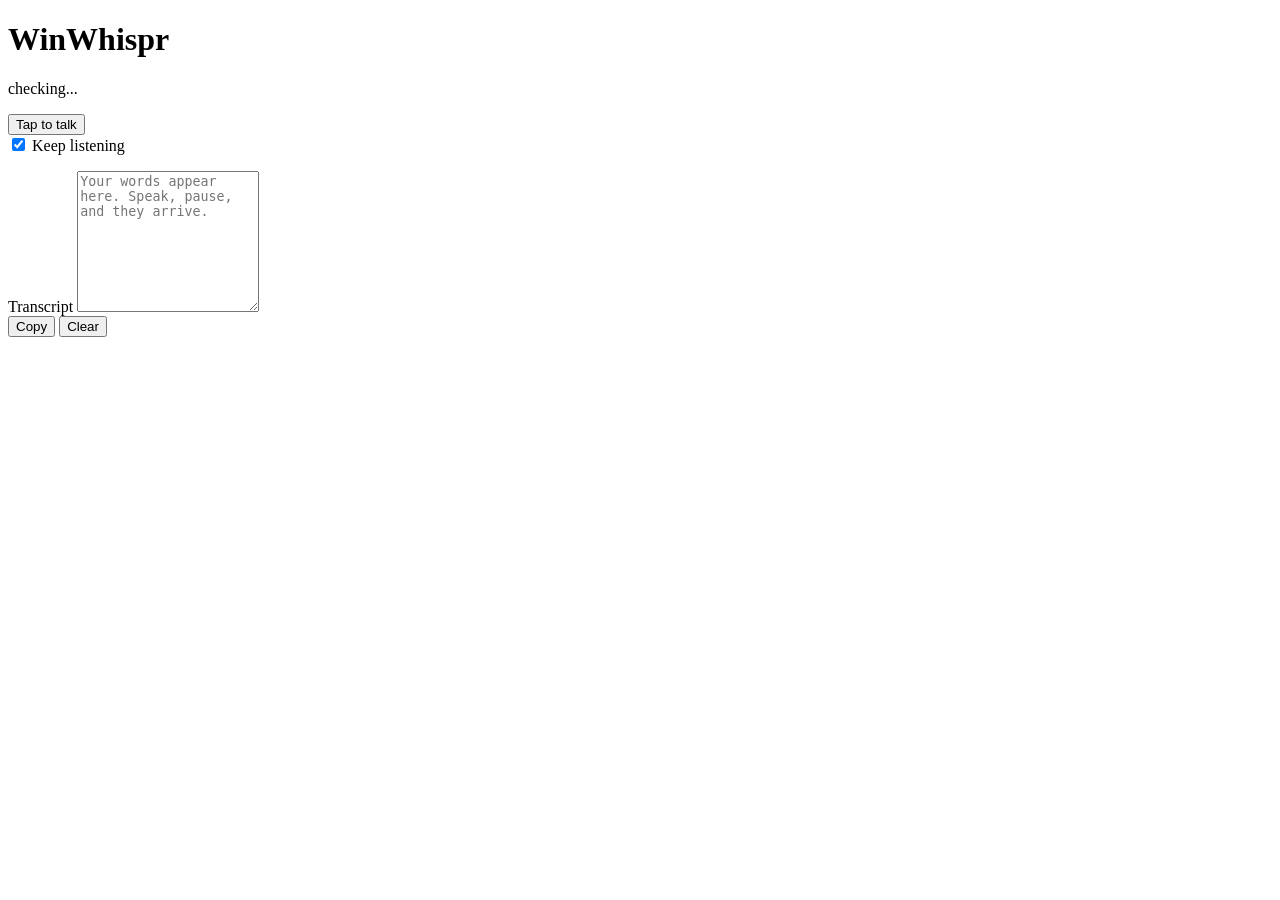
==== core/web/static/index.html @ 9258898d "feat: dictate from a browser, with the browser's own speech engine A second way into WinWhispr: a pa" ====
<!doctype html>
<html lang="en">
<head>
<meta charset="utf-8">
<meta name="viewport" content="width=device-width, initial-scale=1, viewport-fit=cover">
<meta name="theme-color" content="#0a0c12">
<title>WinWhispr</title>
<link rel="stylesheet" href="/static/style.css">
</head>
<body>
<main>
  <header>
    <div class="brand">
      <span class="mark" aria-hidden="true"></span>
      <div>
        <h1>WinWhispr</h1>
        <p class="engine" id="engine">checking...</p>
      </div>
    </div>
  </header>

  <button id="talk" class="talk" aria-live="polite">
    <span class="waveform" id="waveform" aria-hidden="true"></span>
    <span class="talk-label" id="talk-label">Tap to talk</span>
  </button>

  <div class="toggles">
    <label class="toggle">
      <input type="checkbox" id="continuous" checked>
      <span>Keep listening</span>
    </label>
    <label class="toggle" id="autosend-wrap" hidden>
      <input type="checkbox" id="autosend">
      <span>Type on PC</span>
    </label>
  </div>

  <p class="status" id="status" role="status"></p>

  <label class="field">
    <span class="field-label">Transcript</span>
    <textarea id="text" rows="9" placeholder="Your words appear here. Speak, pause, and they arrive."></textarea>
  </label>

  <div class="actions">
    <button id="send" class="primary" hidden>Send to PC</button>
    <button id="copy" class="ghost">Copy</button>
    <button id="clear" class="ghost">Clear</button>
  </div>
</main>
<script type="module" src="/static/ui.js"></script>
</body>
</html>
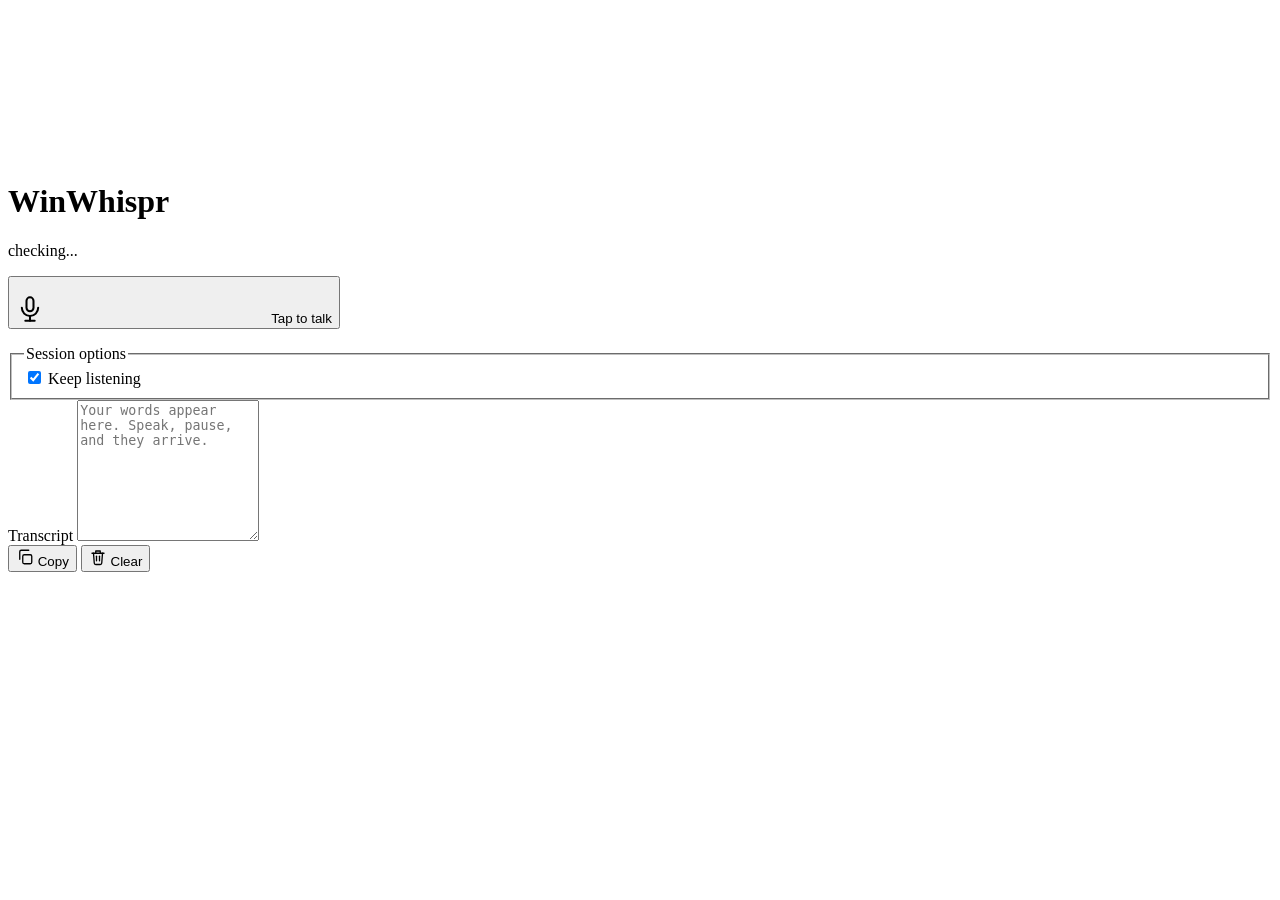
==== commit 627d5b11: "refactor(web-ui): rebuild dictation page markup and token-based CSS Task 1 of the web UI refactor. i" ====
--- a/core/web/static/index.html
+++ b/core/web/static/index.html
@@ -8,8 +8,35 @@
 <link rel="stylesheet" href="/static/style.css">
 </head>
 <body>
-<main>
-  <header>
+<svg hidden aria-hidden="true">
+  <symbol id="icon-mic" viewBox="0 0 24 24" fill="none" stroke="currentColor" stroke-width="1.75" stroke-linecap="round" stroke-linejoin="round">
+    <rect x="9" y="2" width="6" height="12" rx="3"></rect>
+    <path d="M5 11a7 7 0 0 0 14 0"></path>
+    <line x1="12" y1="18" x2="12" y2="22"></line>
+    <line x1="8" y1="22" x2="16" y2="22"></line>
+  </symbol>
+  <symbol id="icon-stop" viewBox="0 0 24 24" fill="none" stroke="currentColor" stroke-width="1.75" stroke-linecap="round" stroke-linejoin="round">
+    <rect x="6" y="6" width="12" height="12" rx="2"></rect>
+  </symbol>
+  <symbol id="icon-copy" viewBox="0 0 24 24" fill="none" stroke="currentColor" stroke-width="1.75" stroke-linecap="round" stroke-linejoin="round">
+    <rect x="9" y="9" width="12" height="12" rx="2"></rect>
+    <path d="M5 15V5a2 2 0 0 1 2-2h10"></path>
+  </symbol>
+  <symbol id="icon-trash" viewBox="0 0 24 24" fill="none" stroke="currentColor" stroke-width="1.75" stroke-linecap="round" stroke-linejoin="round">
+    <path d="M4 7h16"></path>
+    <path d="M9 7V4h6v3"></path>
+    <path d="M6 7l1 13a2 2 0 0 0 2 2h6a2 2 0 0 0 2-2l1-13"></path>
+    <line x1="10" y1="11" x2="10" y2="17"></line>
+    <line x1="14" y1="11" x2="14" y2="17"></line>
+  </symbol>
+  <symbol id="icon-send" viewBox="0 0 24 24" fill="none" stroke="currentColor" stroke-width="1.75" stroke-linecap="round" stroke-linejoin="round">
+    <line x1="22" y1="2" x2="11" y2="13"></line>
+    <path d="M22 2 15 22l-4-9-9-4 20-7Z"></path>
+  </symbol>
+</svg>
+
+<div class="page">
+  <header class="app-header">
     <div class="brand">
       <span class="mark" aria-hidden="true"></span>
       <div>
@@ -19,35 +46,48 @@
     </div>
   </header>
 
-  <button id="talk" class="talk" aria-live="polite">
-    <span class="waveform" id="waveform" aria-hidden="true"></span>
-    <span class="talk-label" id="talk-label">Tap to talk</span>
-  </button>
+  <main>
+    <button id="talk" class="talk" type="button" aria-pressed="false" aria-describedby="status">
+      <svg class="talk-icon" width="28" height="28" aria-hidden="true"><use href="#icon-mic"></use></svg>
+      <canvas id="waveform" class="waveform" width="220" height="44" aria-hidden="true"></canvas>
+      <span class="talk-label" id="talk-label">Tap to talk</span>
+    </button>
 
-  <div class="toggles">
-    <label class="toggle">
-      <input type="checkbox" id="continuous" checked>
-      <span>Keep listening</span>
+    <p class="status" id="status" role="status" aria-live="polite"></p>
+
+    <fieldset class="toggles">
+      <legend class="sr-only">Session options</legend>
+      <label class="toggle" for="continuous">
+        <input type="checkbox" id="continuous" checked>
+        <span>Keep listening</span>
+      </label>
+      <label class="toggle" id="autosend-wrap" for="autosend" hidden>
+        <input type="checkbox" id="autosend">
+        <span>Type on PC</span>
+      </label>
+    </fieldset>
+
+    <label class="field" for="text">
+      <span class="field-label">Transcript</span>
+      <textarea id="text" rows="9" placeholder="Your words appear here. Speak, pause, and they arrive."></textarea>
     </label>
-    <label class="toggle" id="autosend-wrap" hidden>
-      <input type="checkbox" id="autosend">
-      <span>Type on PC</span>
-    </label>
-  </div>
+  </main>
 
-  <p class="status" id="status" role="status"></p>
-
-  <label class="field">
-    <span class="field-label">Transcript</span>
-    <textarea id="text" rows="9" placeholder="Your words appear here. Speak, pause, and they arrive."></textarea>
-  </label>
-
-  <div class="actions">
-    <button id="send" class="primary" hidden>Send to PC</button>
-    <button id="copy" class="ghost">Copy</button>
-    <button id="clear" class="ghost">Clear</button>
-  </div>
-</main>
+  <footer class="actions">
+    <button id="send" class="primary" type="button" hidden>
+      <svg width="18" height="18" aria-hidden="true"><use href="#icon-send"></use></svg>
+      <span>Send to PC</span>
+    </button>
+    <button id="copy" class="ghost" type="button">
+      <svg width="18" height="18" aria-hidden="true"><use href="#icon-copy"></use></svg>
+      <span>Copy</span>
+    </button>
+    <button id="clear" class="ghost" type="button">
+      <svg width="18" height="18" aria-hidden="true"><use href="#icon-trash"></use></svg>
+      <span>Clear</span>
+    </button>
+  </footer>
+</div>
 <script type="module" src="/static/ui.js"></script>
 </body>
 </html>
